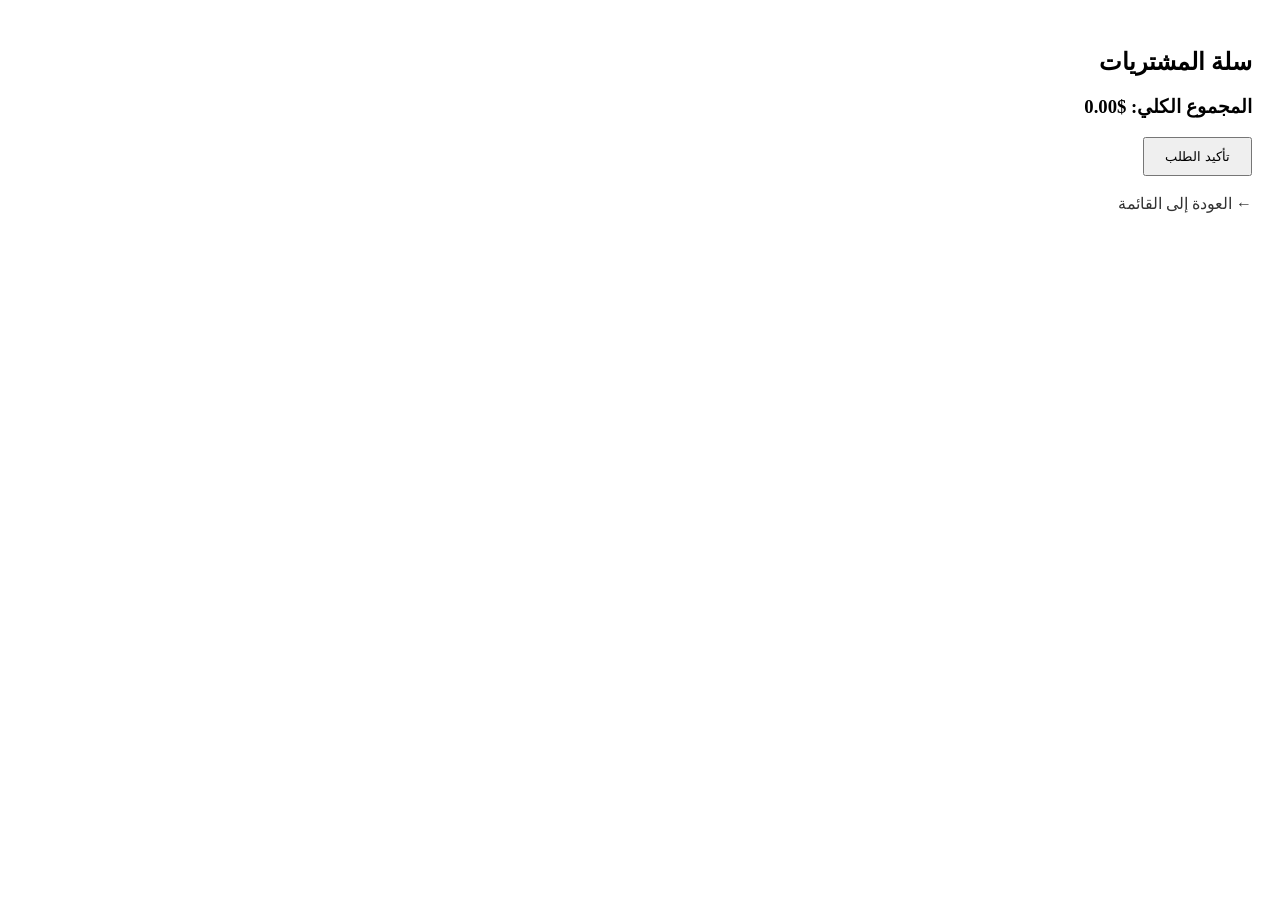
==== cart.html @ 49a9bb81 "Create cart.html" ====
<!DOCTYPE html>
<html lang="ar" dir="rtl">
<head>
    <meta charset="UTF-8">
    <title>سلة المشتريات - NOIR CAFFE</title>
    <link rel="stylesheet" href="style.css">
</head>
<body>
    <div class="cart-container" style="padding: 20px;">
        <h2>سلة المشتريات</h2>
        
        <!-- مكان عرض المنتجات المضافة -->
        <div id="cart-items"></div>

        <!-- المجموع الكلي -->
        <div class="cart-summary" style="margin-top: 20px;">
            <h3>المجموع الكلي: <span id="total-price">$0.00</span></h3>
            <button id="checkout-btn" style="padding: 10px 20px; cursor: pointer;">تأكيد الطلب</button>
        </div>

        <br>
        <a href="index.html" style="text-decoration: none; color: #333;">← العودة إلى القائمة</a>
    </div>

    <!-- ملف الجافا سكربت الخاص بالسلة -->
    <script src="cart.js"></script>
</body>
</html>
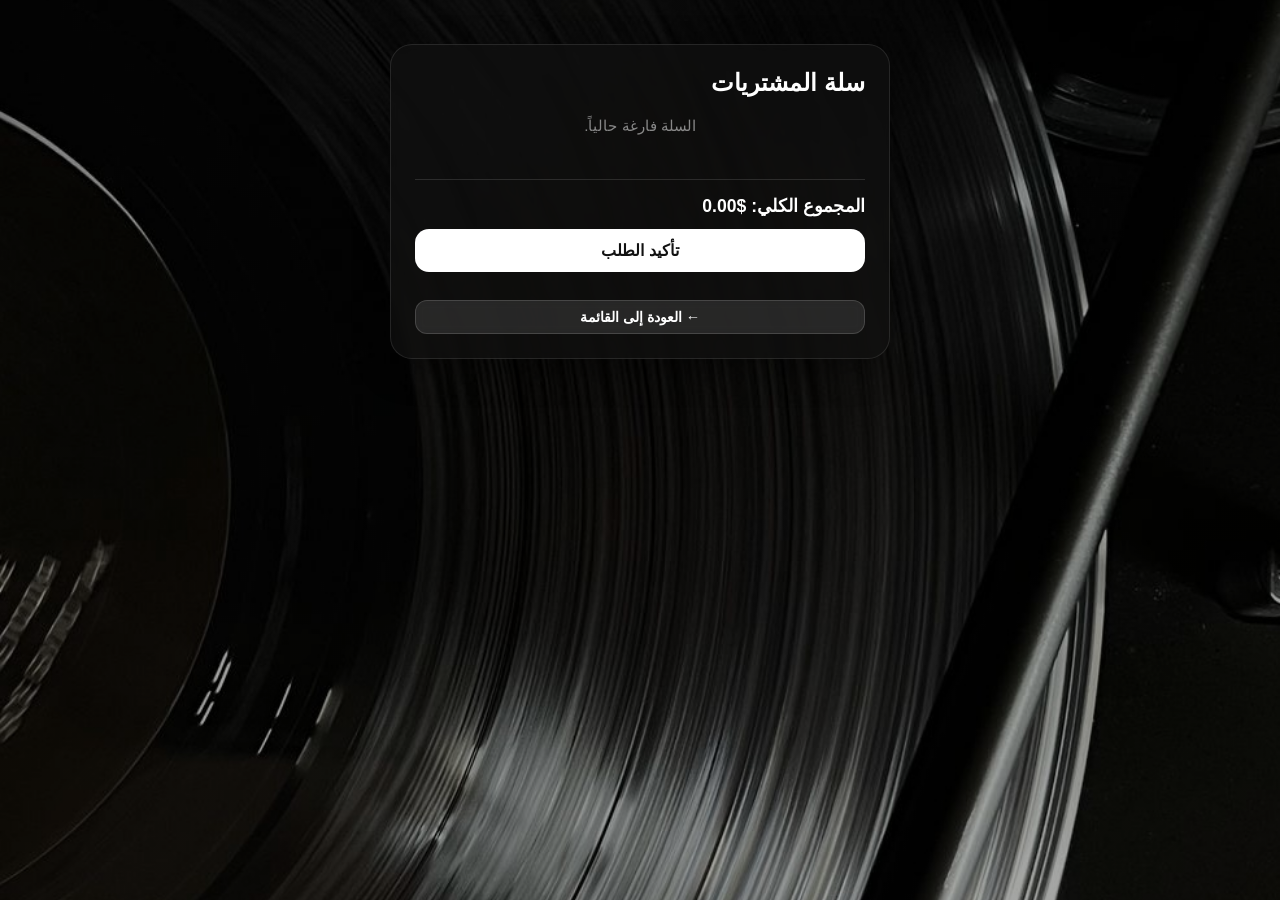
==== commit 283b7108: "Update cart.html" ====
--- a/cart.html
+++ b/cart.html
@@ -2,24 +2,29 @@
 <html lang="ar" dir="rtl">
 <head>
     <meta charset="UTF-8">
+    <meta name="viewport" content="width=device-width, initial-scale=1.0">
     <title>سلة المشتريات - NOIR CAFFE</title>
-    <link rel="stylesheet" href="style.css">
+    <link rel="stylesheet" href="css/style.css">
 </head>
 <body>
-    <div class="cart-container" style="padding: 20px;">
-        <h2>سلة المشتريات</h2>
-        
-        <!-- مكان عرض المنتجات المضافة -->
-        <div id="cart-items"></div>
+    <div class="content">
+        <div class="container">
+            <div class="cart-container">
+                <h2>سلة المشتريات</h2>
+                
+                <!-- مكان عرض المنتجات -->
+                <div id="cart-items"></div>
 
-        <!-- المجموع الكلي -->
-        <div class="cart-summary" style="margin-top: 20px;">
-            <h3>المجموع الكلي: <span id="total-price">$0.00</span></h3>
-            <button id="checkout-btn" style="padding: 10px 20px; cursor: pointer;">تأكيد الطلب</button>
+                <!-- المجموع الكلي -->
+                <div class="cart-summary">
+                    <h3>المجموع الكلي: <span id="total-price">$0.00</span></h3>
+                    <button id="checkout-btn">تأكيد الطلب</button>
+                </div>
+
+                <br>
+                <a href="index.html" class="cart-link" style="text-align: center; display: block;">← العودة إلى القائمة</a>
+            </div>
         </div>
-
-        <br>
-        <a href="index.html" style="text-decoration: none; color: #333;">← العودة إلى القائمة</a>
     </div>
 
     <!-- ملف الجافا سكربت الخاص بالسلة -->
--- a/css/style.css
+++ b/css/style.css
@@ -0,0 +1,418 @@
+/* Reset & Base Styles */
+* {
+  margin: 0;
+  padding: 0;
+  box-sizing: border-box;
+}
+
+/* ===== Fixed Background (الحل الهندسي الثابت) ===== */
+body {
+    margin: 0;
+    padding: 24px 18px;
+    min-height: 100vh;
+    overflow-x: hidden;
+    color: #fff;
+    font-family: 'Poppins', 'Cairo', sans-serif;
+    position: relative;
+    background-color: #111;
+}
+
+body::before {
+    content: "";
+    position: fixed;
+    top: 0;
+    left: 0;
+    width: 100vw;
+    height: 100vh;
+    background: 
+        linear-gradient(rgba(0,0,0,.35), rgba(0,0,0,.35)),
+        url("../images/background.jpg");
+    background-size: cover;
+    background-position: center;
+    background-repeat: no-repeat;
+    z-index: -1;
+    pointer-events: none;
+}
+
+.content {
+    position: relative;
+    z-index: 1;
+}
+
+.container {
+  max-width: 500px;
+  margin: 0 auto;
+}
+
+/* ==========================================
+   Animations (الظهور من الأسفل للأعلى حصراً بدون طفو)
+   ========================================== */
+
+@keyframes slideUpEntrance {
+  from {
+    opacity: 0;
+    transform: translateY(80px);
+  }
+  to {
+    opacity: 1;
+    transform: translateY(0);
+  }
+}
+
+.header-main, .main-header, .header {
+  text-align: center;
+  margin-bottom: 32px;
+  opacity: 0;
+  animation: slideUpEntrance 1.0s cubic-bezier(0.16, 1, 0.3, 1) forwards;
+}
+
+.brand-logo {
+  width: 80px;
+  height: 80px;
+  object-fit: contain;
+  margin: 0 auto 12px auto;
+  display: block;
+  opacity: 0;
+  animation: slideUpEntrance 0.8s cubic-bezier(0.16, 1, 0.3, 1) forwards 1.0s;
+}
+
+.header-main h1, .main-header h1 {
+  font-size: 1.8rem;
+  font-weight: 700;
+  letter-spacing: 2px;
+  color: #ffffff;
+}
+
+.header-main p, .main-header p {
+  font-size: 0.85rem;
+  color: #888888;
+  margin-top: 4px;
+}
+
+/* حاوية السكشنات */
+.menu-categories, .menu-list {
+  display: flex;
+  flex-direction: column;
+  gap: 16px;
+}
+
+/* الكاردات الرئيسية بالصفحة الرئيسية - ظهور متسلسل من الأسفل للأعلى */
+.category-card {
+  background: rgba(18, 18, 18, 0.65);
+  -webkit-backdrop-filter: blur(4px) saturate(160%);
+  backdrop-filter: blur(4px) saturate(160%);
+  border: 1px solid rgba(255, 255, 255, 0.12);
+  box-shadow: 0 8px 32px 0 rgba(0, 0, 0, 0.36);
+  border-radius: 22px;
+  padding: 22px 24px;
+  display: flex;
+  justify-content: space-between;
+  align-items: center;
+  text-decoration: none;
+  color: #ffffff;
+  
+  opacity: 0;
+  animation: slideUpEntrance 1.0s cubic-bezier(0.16, 1, 0.3, 1) forwards;
+  
+  transition: border-color 0.3s ease, 
+              box-shadow 0.3s ease, 
+              background 0.3s ease,
+              transform 0.3s ease;
+}
+
+/* تسلسل ظهور الكاردات الرئيسية */
+.category-card:nth-child(1) { animation-delay: 0.30s; }
+.category-card:nth-child(2) { animation-delay: 0.45s; }
+.category-card:nth-child(3) { animation-delay: 0.55s; }
+
+/* تأثير التفاعل عند تمرير الماوس */
+.category-card:hover {
+  transform: translateY(-4px);
+  border-color: rgba(255, 255, 255, 0.35);
+  box-shadow: 0 12px 40px 0 rgba(0, 0, 0, 0.5);
+}
+
+.category-card:active {
+  transform: scale(0.98);
+}
+
+.category-info h2 {
+  font-size: 1.25rem;
+  font-weight: 600;
+  color: #ffffff;
+  margin-bottom: 4px;
+}
+
+.category-info p {
+  font-size: 0.9rem;
+  color: rgba(255, 255, 255, 0.6);
+  font-family: 'Cairo', sans-serif;
+}
+
+.arrow {
+  font-size: 1.3rem;
+  color: rgba(255, 255, 255, 0.5);
+  transition: transform 0.3s ease;
+}
+
+.category-card:hover .arrow {
+  transform: translateX(6px);
+}
+
+/* ==========================================
+   2. الصفحات الداخلية (Hot / Iced / V60)
+   ========================================== */
+
+.header-title-wrapper {
+  display: flex;
+  align-items: center;
+  gap: 12px;
+}
+
+.back-btn {
+  color: #ffffff;
+  text-decoration: none;
+  font-size: 1.5rem;
+  line-height: 1;
+  display: flex;
+  align-items: center;
+  transition: opacity 0.2s;
+}
+
+.back-btn:hover {
+  opacity: 0.7;
+}
+
+.page-title {
+  font-size: 1.75rem;
+  font-weight: 700;
+  letter-spacing: 0.5px;
+}
+
+.page-subtitle {
+  font-size: 0.95rem;
+  color: #888888;
+  margin-top: 4px;
+  margin-left: 32px;
+}
+
+/* كاردات القائمة الداخلية - ظهور متسلسل من الأسفل للأعلى */
+.card {
+  background: rgba(18, 18, 18, 0.65);
+  -webkit-backdrop-filter: blur(4px) saturate(160%);
+  backdrop-filter: blur(4px) saturate(160%);
+  border: 1px solid rgba(255,255,255,0.10);
+  border-radius: 22px;
+  box-shadow: 0 10px 35px rgba(0,0,0,0.35), inset 0 1px 0 rgba(255,255,255,0.05);
+  padding: 18px;
+  display: flex;
+  align-items: flex-start;
+  gap: 16px;
+  text-decoration: none;
+  color: inherit;
+  overflow: hidden;
+  
+  opacity: 0;
+  animation: slideUpEntrance 1.0s cubic-bezier(0.16, 1, 0.3, 1) forwards;
+  transition: box-shadow 0.3s ease, transform 0.3s ease;
+}
+
+/* تسلسل ظهور العناصر الداخلية */
+.card:nth-child(1) { animation-delay: 0.15s; }
+.card:nth-child(2) { animation-delay: 0.25s; }
+.card:nth-child(3) { animation-delay: 0.35s; }
+.card:nth-child(4) { animation-delay: 0.45s; }
+.card:nth-child(5) { animation-delay: 0.55s; }
+
+.card:hover {
+  transform: translateY(-4px);
+  box-shadow: 0 14px 40px rgba(0,0,0,0.45);
+}
+
+.card-img {
+  width: 78px;
+  height: 78px;
+  border-radius: 50%;
+  object-fit: cover;
+  flex-shrink: 0;
+  border: 2px solid rgba(255,255,255,0.08);
+  box-shadow: 0 4px 15px rgba(0,0,0,0.35);
+  transition: transform 0.3s ease;
+}
+
+.card:hover .card-img {
+  transform: scale(1.06);
+}
+
+.card-content {
+  display: flex;
+  flex-direction: column;
+  flex-grow: 1;
+}
+
+.card-title {
+  font-size: 1.1rem;
+  font-weight: 700;
+  color: #ffffff;
+  line-height: 1.2;
+}
+
+.card-title-ar {
+  font-size: 0.9rem;
+  color: #aaaaaa;
+  margin-top: 2px;
+}
+
+.card-price {
+  font-size: 1.05rem;
+  font-weight: 700;
+  color: #ffffff;
+  margin-top: 8px;
+}
+
+.card-details {
+  margin-top: 10px;
+  padding-top: 10px;
+  border-top: 1px solid #252525;
+  font-size: 0.8rem;
+  line-height: 1.4;
+}
+
+.desc-en {
+  color: #aaaaaa;
+  margin-bottom: 2px;
+}
+
+.desc-ar {
+  color: #888888;
+  direction: rtl;
+  text-align: left;
+}
+/* ==========================================
+   3. تنسيقات صفحة السلة (Cart Styles)
+   ========================================== */
+
+.cart-link {
+    display: inline-block;
+    padding: 8px 16px;
+    background: rgba(255, 255, 255, 0.1);
+    border: 1px solid rgba(255, 255, 255, 0.15);
+    backdrop-filter: blur(4px);
+    color: #fff;
+    text-decoration: none;
+    border-radius: 12px;
+    font-weight: 600;
+    font-size: 0.9rem;
+    margin-top: 10px;
+    transition: all 0.3s ease;
+}
+
+.cart-link:hover {
+    background: rgba(255, 255, 255, 0.2);
+    border-color: rgba(255, 255, 255, 0.3);
+}
+
+.cart-container {
+    background: rgba(18, 18, 18, 0.65);
+    -webkit-backdrop-filter: blur(4px) saturate(160%);
+    backdrop-filter: blur(4px) saturate(160%);
+    border: 1px solid rgba(255, 255, 255, 0.10);
+    border-radius: 22px;
+    box-shadow: 0 10px 35px rgba(0,0,0,0.35);
+    padding: 24px;
+    margin-top: 20px;
+}
+
+.cart-item {
+    display: flex;
+    justify-content: space-between;
+    align-items: center;
+    padding: 14px 0;
+    border-bottom: 1px solid rgba(255, 255, 255, 0.08);
+}
+
+.cart-item:last-child {
+    border-bottom: none;
+}
+
+.item-details h4 {
+    font-size: 1rem;
+    font-weight: 600;
+    color: #fff;
+    margin-bottom: 4px;
+}
+
+.item-details p {
+    font-size: 0.85rem;
+    color: #aaa;
+}
+
+.item-controls {
+    display: flex;
+    align-items: center;
+    gap: 6px;
+}
+
+.item-controls button {
+    background: rgba(255, 255, 255, 0.1);
+    color: #fff;
+    border: 1px solid rgba(255, 255, 255, 0.15);
+    padding: 6px 12px;
+    cursor: pointer;
+    border-radius: 8px;
+    font-weight: bold;
+    transition: background 0.2s;
+}
+
+.item-controls button:hover {
+    background: rgba(255, 255, 255, 0.2);
+}
+
+.delete-btn {
+    background-color: rgba(255, 77, 77, 0.2) !important;
+    border-color: rgba(255, 77, 77, 0.4) !important;
+    color: #ff8080 !important;
+}
+
+.delete-btn:hover {
+    background-color: rgba(255, 77, 77, 0.35) !important;
+}
+
+.cart-summary {
+    margin-top: 24px;
+    padding-top: 16px;
+    border-top: 1px solid rgba(255, 255, 255, 0.12);
+    display: flex;
+    flex-direction: column;
+    gap: 12px;
+}
+
+.cart-summary h3 {
+    font-size: 1.1rem;
+    color: #fff;
+    font-weight: 600;
+}
+
+#checkout-btn {
+    background: #ffffff;
+    color: #111;
+    border: none;
+    padding: 12px;
+    border-radius: 14px;
+    cursor: pointer;
+    font-weight: 700;
+    font-size: 1rem;
+    transition: opacity 0.2s, transform 0.2s;
+}
+
+#checkout-btn:hover {
+    opacity: 0.9;
+    transform: translateY(-2px);
+}
+
+.empty-cart {
+    text-align: center;
+    color: #888;
+    padding: 20px;
+    font-size: 0.95rem;
+}
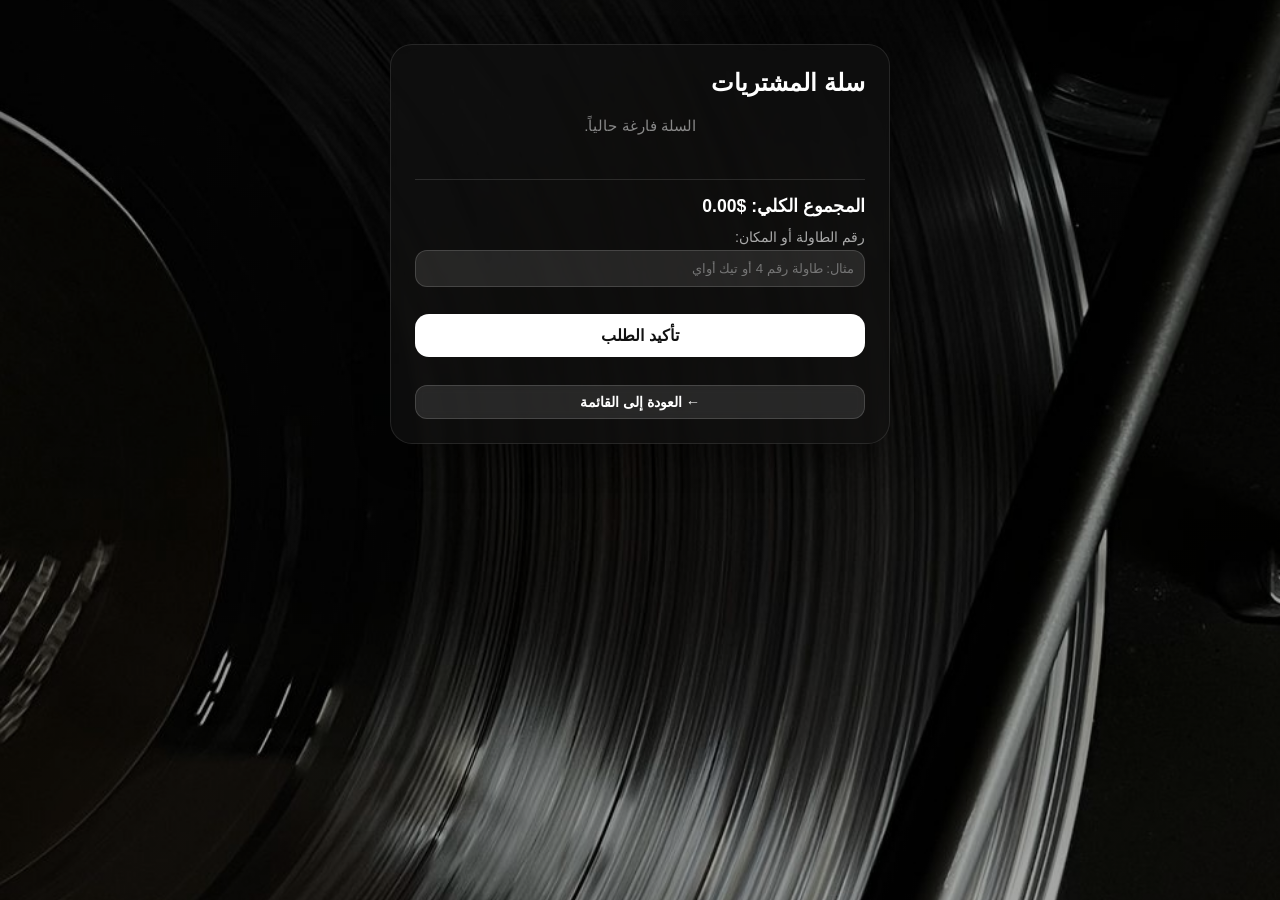
==== commit 366c722b: "Add table number input field to cart summary" ====
--- a/cart.html
+++ b/cart.html
@@ -18,6 +18,11 @@
                 <!-- المجموع الكلي -->
                 <div class="cart-summary">
                     <h3>المجموع الكلي: <span id="total-price">$0.00</span></h3>
+                    <div class="table-input-container" style="margin-bottom: 15px;">
+    <label for="table-number" style="display: block; margin-bottom: 5px; font-size: 0.9rem; color: #aaa;">رقم الطاولة أو المكان:</label>
+    <input type="text" id="table-number" placeholder="مثال: طاولة رقم 4 أو تيك أواي" style="width: 100%; padding: 10px; border-radius: 12px; background: rgba(255, 255, 255, 0.1); border: 1px solid rgba(255, 255, 255, 0.15); color: #fff; outline: none;">
+</div>
+
                     <button id="checkout-btn">تأكيد الطلب</button>
                 </div>
 
--- a/css/style.css
+++ b/css/style.css
@@ -416,3 +416,22 @@
     padding: 20px;
     font-size: 0.95rem;
 }
+.add-to-cart-btn {
+    margin-top: 12px;
+    background: rgba(255, 255, 255, 0.1);
+    border: 1px solid rgba(255, 255, 255, 0.15);
+    backdrop-filter: blur(4px);
+    color: #fff;
+    padding: 8px 16px;
+    border-radius: 12px;
+    cursor: pointer;
+    font-weight: 600;
+    font-size: 0.9rem;
+    width: 100%;
+    transition: all 0.3s ease;
+}
+
+.add-to-cart-btn:hover {
+    background: rgba(255, 255, 255, 0.2);
+    border-color: rgba(255, 255, 255, 0.3);
+}
